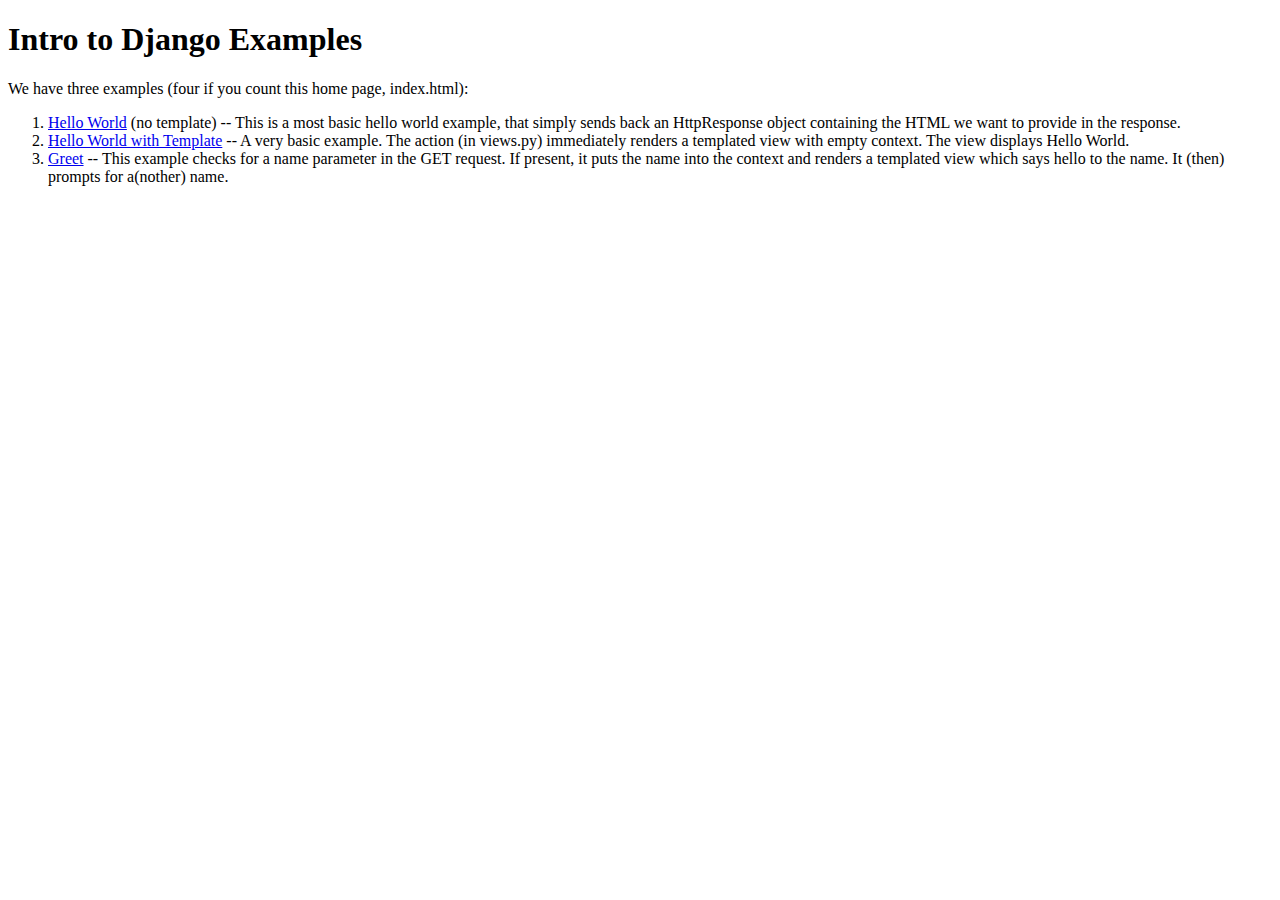
==== intro/templates/intro/index.html @ 0a6a376f "Updated for 2015 Lecture." ====
<!doctype html>
<html>
<head>
    <meta charset="utf-8">
    <title>Intro to Django Examples</title>
</head>

<body>
    <h1>Intro to Django Examples</h1>

    We have three examples (four if you count this home page, index.html):

    <ol>
        <li>
            <a href="hello-world">Hello World</a> (no template) -- This is a most basic hello world example, that simply sends back an HttpResponse object containing the HTML we want to provide in the response.
        </li>
        <li>
            <a href="hello-world-with-template">Hello World with Template</a> -- A very basic example.
            The action (in views.py) immediately renders a templated view with empty context.
            The view displays Hello World.
        </li>
        <li>
            <a href="greet">Greet</a> -- This example checks for a name parameter in
            the GET request.  If present, it puts the name into the context and renders a templated
            view which says hello to the name.  It (then) prompts for a(nother) name.
        </li>
    </ol>

</body>
</html>
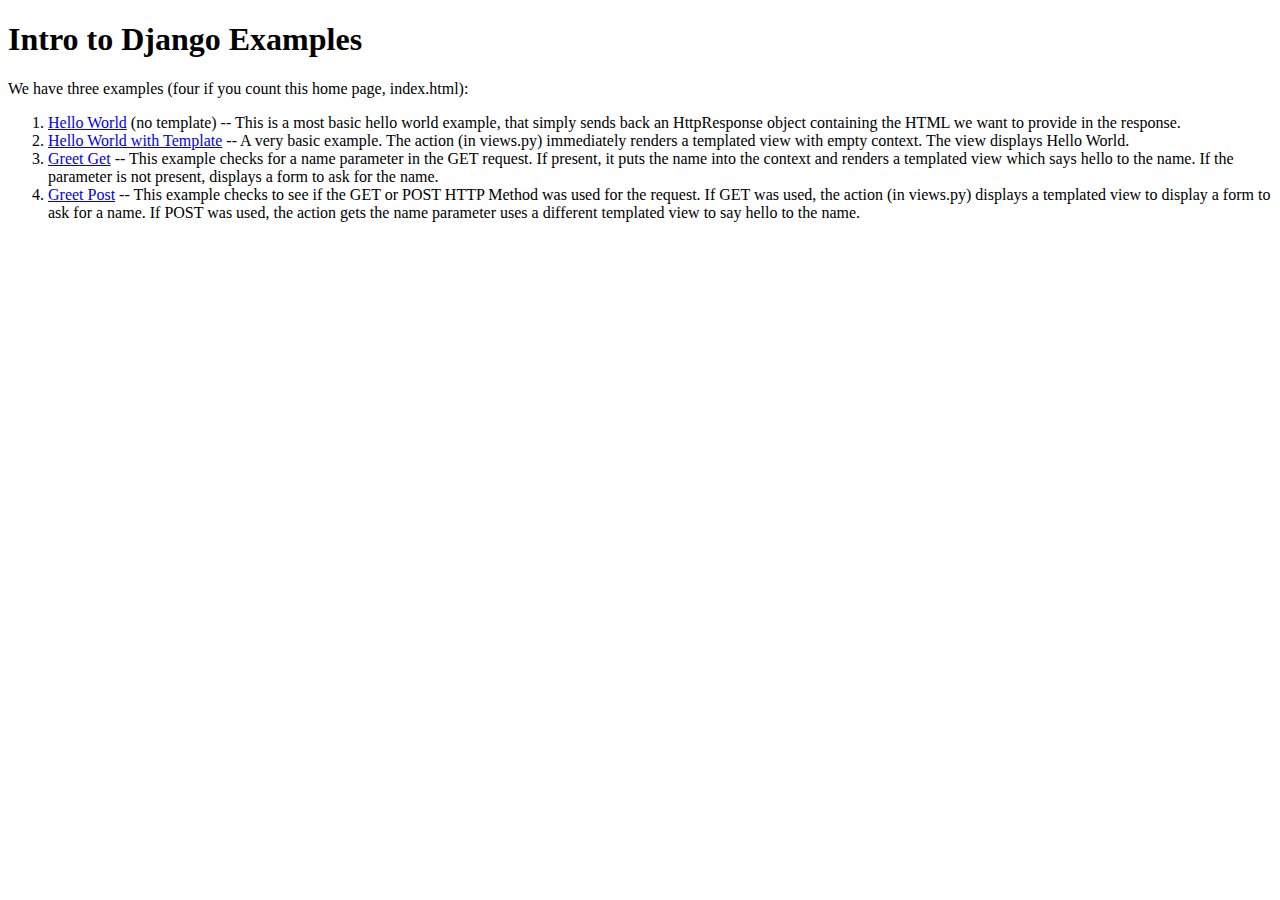
==== commit 2544370d: "Added a "greet-post" action.  Also change "greet" action to "greet-get"." ====
--- a/intro/templates/intro/index.html
+++ b/intro/templates/intro/index.html
@@ -1,8 +1,9 @@
 <!doctype html>
-<html>
+<html lang="en">
 <head>
     <meta charset="utf-8">
     <title>Intro to Django Examples</title>
+    <link rel="stylesheet" href="static/intro/example.css">
 </head>
 
 <body>
@@ -15,14 +16,22 @@
             <a href="hello-world">Hello World</a> (no template) -- This is a most basic hello world example, that simply sends back an HttpResponse object containing the HTML we want to provide in the response.
         </li>
         <li>
-            <a href="hello-world-with-template">Hello World with Template</a> -- A very basic example.
-            The action (in views.py) immediately renders a templated view with empty context.
-            The view displays Hello World.
+            <a href="hello-world-with-template">Hello World with Template</a> -- A very
+            basic example.  The action (in views.py) immediately renders a templated
+            view with empty context.  The view displays Hello World.
         </li>
         <li>
-            <a href="greet">Greet</a> -- This example checks for a name parameter in
-            the GET request.  If present, it puts the name into the context and renders a templated
-            view which says hello to the name.  It (then) prompts for a(nother) name.
+            <a href="greet-get">Greet Get</a> -- This example checks for a name parameter
+            in the GET request.  If present, it puts the name into the context and renders
+            a templated view which says hello to the name.  If the parameter is not
+            present, displays a form to ask for the name.
+        </li>
+        <li>
+            <a href="greet-post">Greet Post</a> -- This example checks to see if the
+            GET or POST HTTP Method was used for the request.  If GET was used, the
+            action (in views.py) displays a templated view to display a form to ask for a
+            name.  If POST was used, the action gets the name parameter uses a different
+            templated view to say hello to the name.
         </li>
     </ol>
 
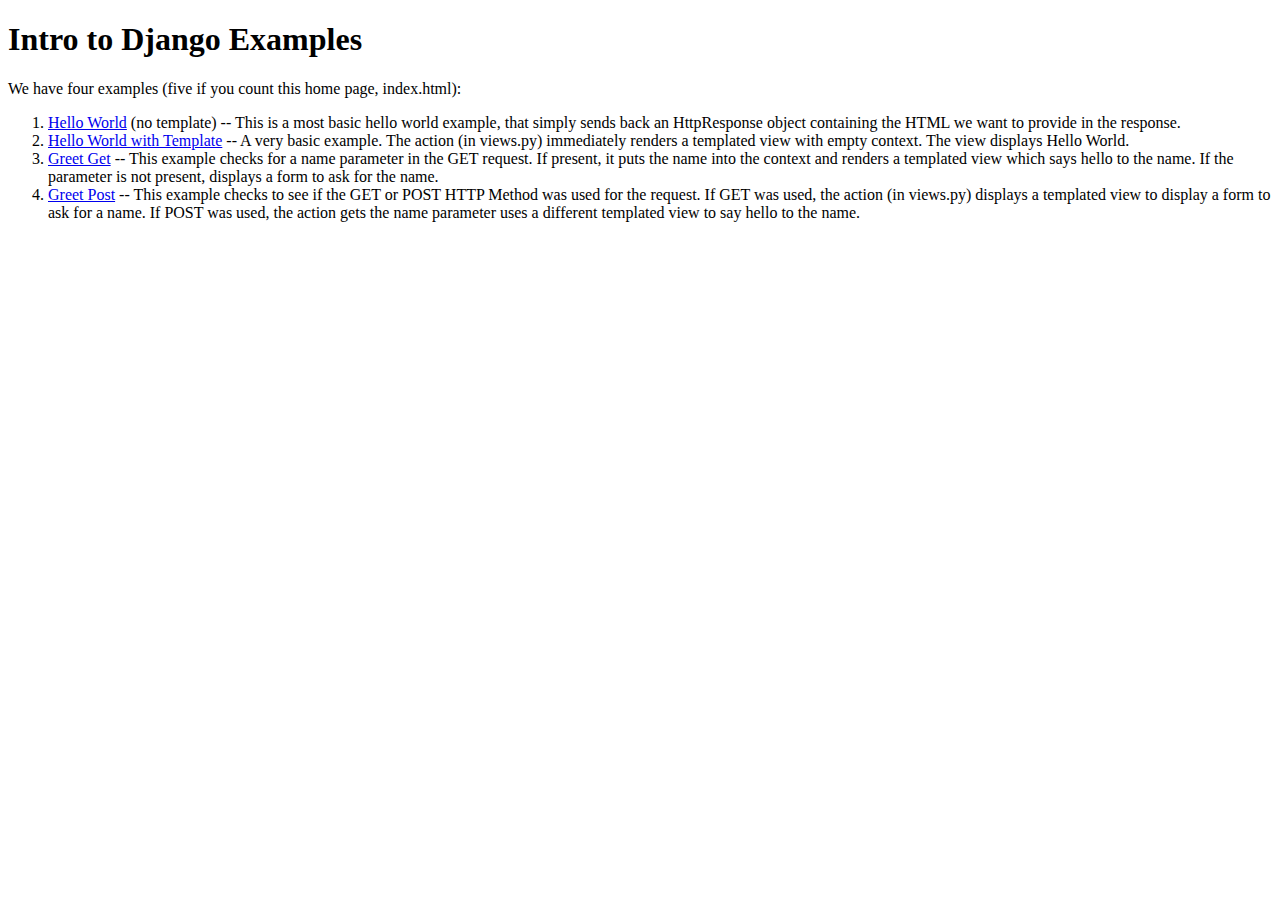
==== commit c16c8d4f: "Fixed typo in index.html." ====
--- a/intro/templates/intro/index.html
+++ b/intro/templates/intro/index.html
@@ -9,7 +9,7 @@
 <body>
     <h1>Intro to Django Examples</h1>
 
-    We have three examples (four if you count this home page, index.html):
+    We have four examples (five if you count this home page, index.html):
 
     <ol>
         <li>
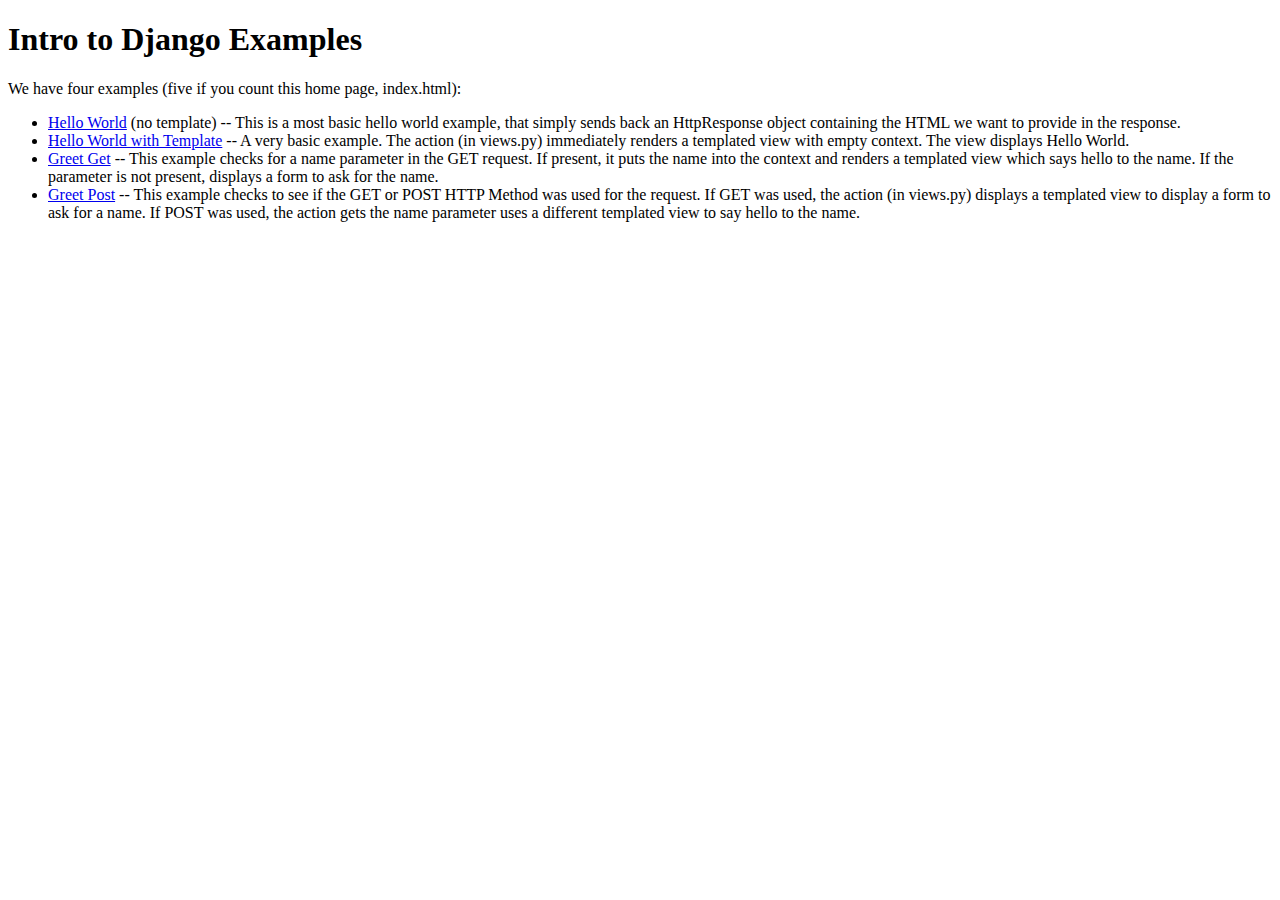
==== commit 70870da9: "Cleaned up CSS.  Added doc description in __init__.py which is displayed in merged examples deployed" ====
--- a/intro/templates/intro/index.html
+++ b/intro/templates/intro/index.html
@@ -3,37 +3,39 @@
 <head>
     <meta charset="utf-8">
     <title>Intro to Django Examples</title>
-    <link rel="stylesheet" href="static/intro/example.css">
+    <link rel="stylesheet" href="/static/intro/welcome.css">
 </head>
 
 <body>
     <h1>Intro to Django Examples</h1>
 
-    We have four examples (five if you count this home page, index.html):
+    <div>
+        We have four examples (five if you count this home page, index.html):
 
-    <ol>
-        <li>
-            <a href="hello-world">Hello World</a> (no template) -- This is a most basic hello world example, that simply sends back an HttpResponse object containing the HTML we want to provide in the response.
-        </li>
-        <li>
-            <a href="hello-world-with-template">Hello World with Template</a> -- A very
-            basic example.  The action (in views.py) immediately renders a templated
-            view with empty context.  The view displays Hello World.
-        </li>
-        <li>
-            <a href="greet-get">Greet Get</a> -- This example checks for a name parameter
-            in the GET request.  If present, it puts the name into the context and renders
-            a templated view which says hello to the name.  If the parameter is not
-            present, displays a form to ask for the name.
-        </li>
-        <li>
-            <a href="greet-post">Greet Post</a> -- This example checks to see if the
-            GET or POST HTTP Method was used for the request.  If GET was used, the
-            action (in views.py) displays a templated view to display a form to ask for a
-            name.  If POST was used, the action gets the name parameter uses a different
-            templated view to say hello to the name.
-        </li>
-    </ol>
+        <ul>
+            <li>
+                <a href="hello-world">Hello World</a> (no template) -- This is a most basic hello world example, that simply sends back an HttpResponse object containing the HTML we want to provide in the response.
+            </li>
+            <li>
+                <a href="hello-world-with-template">Hello World with Template</a> -- A very
+                basic example.  The action (in views.py) immediately renders a templated
+                view with empty context.  The view displays Hello World.
+            </li>
+            <li>
+                <a href="greet-get">Greet Get</a> -- This example checks for a name parameter
+                in the GET request.  If present, it puts the name into the context and renders
+                a templated view which says hello to the name.  If the parameter is not
+                present, displays a form to ask for the name.
+            </li>
+            <li>
+                <a href="greet-post">Greet Post</a> -- This example checks to see if the
+                GET or POST HTTP Method was used for the request.  If GET was used, the
+                action (in views.py) displays a templated view to display a form to ask for a
+                name.  If POST was used, the action gets the name parameter uses a different
+                templated view to say hello to the name.
+            </li>
+        </ul>
+    </div>
 
 </body>
 </html>
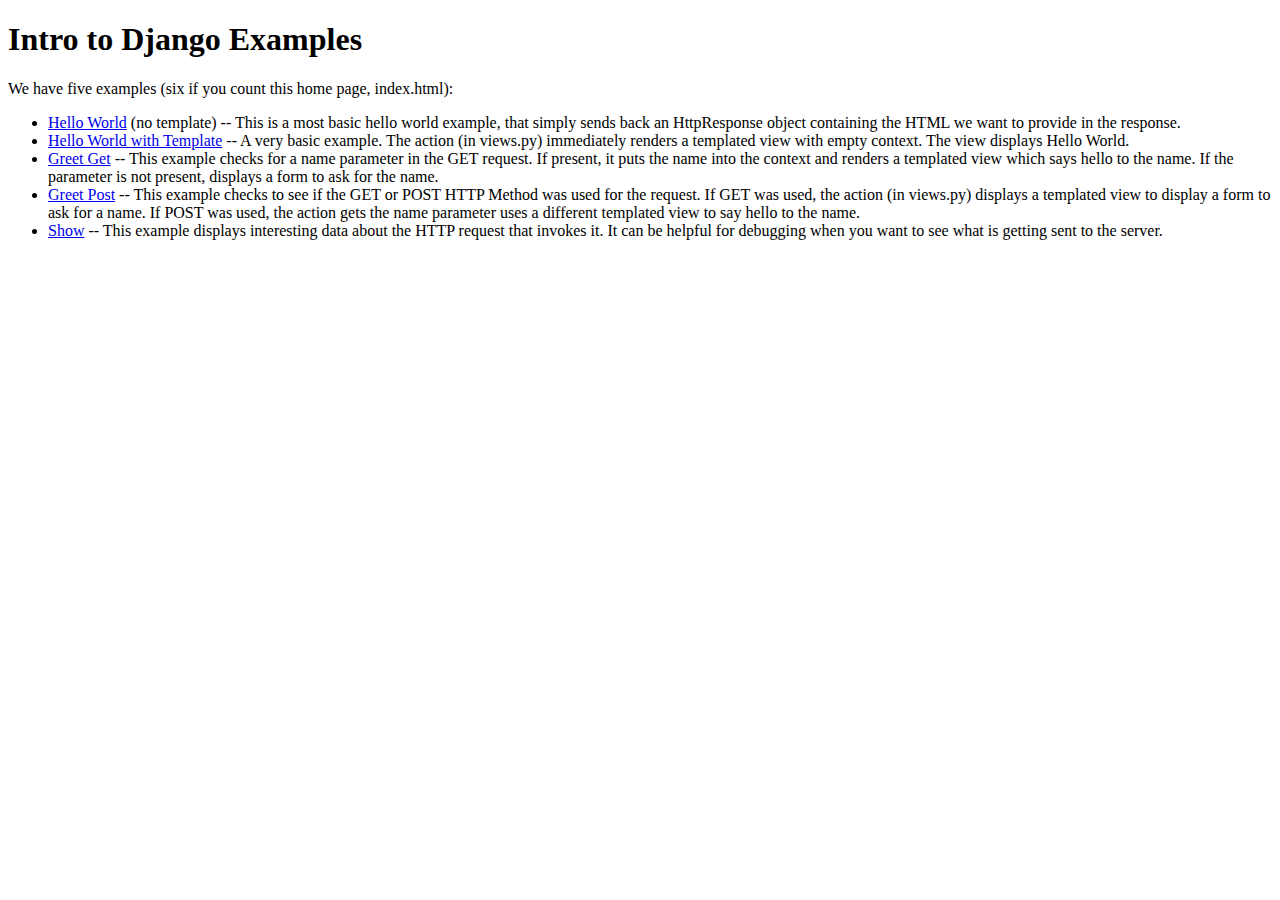
==== commit c7cf4ebf: "Added comment to index.html to link to the new "show" example." ====
--- a/intro/templates/intro/index.html
+++ b/intro/templates/intro/index.html
@@ -10,7 +10,7 @@
     <h1>Intro to Django Examples</h1>
 
     <div>
-        We have four examples (five if you count this home page, index.html):
+        We have five examples (six if you count this home page, index.html):
 
         <ul>
             <li>
@@ -34,6 +34,11 @@
                 name.  If POST was used, the action gets the name parameter uses a different
                 templated view to say hello to the name.
             </li>
+            <li>
+                <a href="show">Show</a> -- This example displays interesting data
+                about the HTTP request that invokes it.  It can be helpful for debugging
+                when you want to see what is getting sent to the server.
+            </li>
         </ul>
     </div>
 
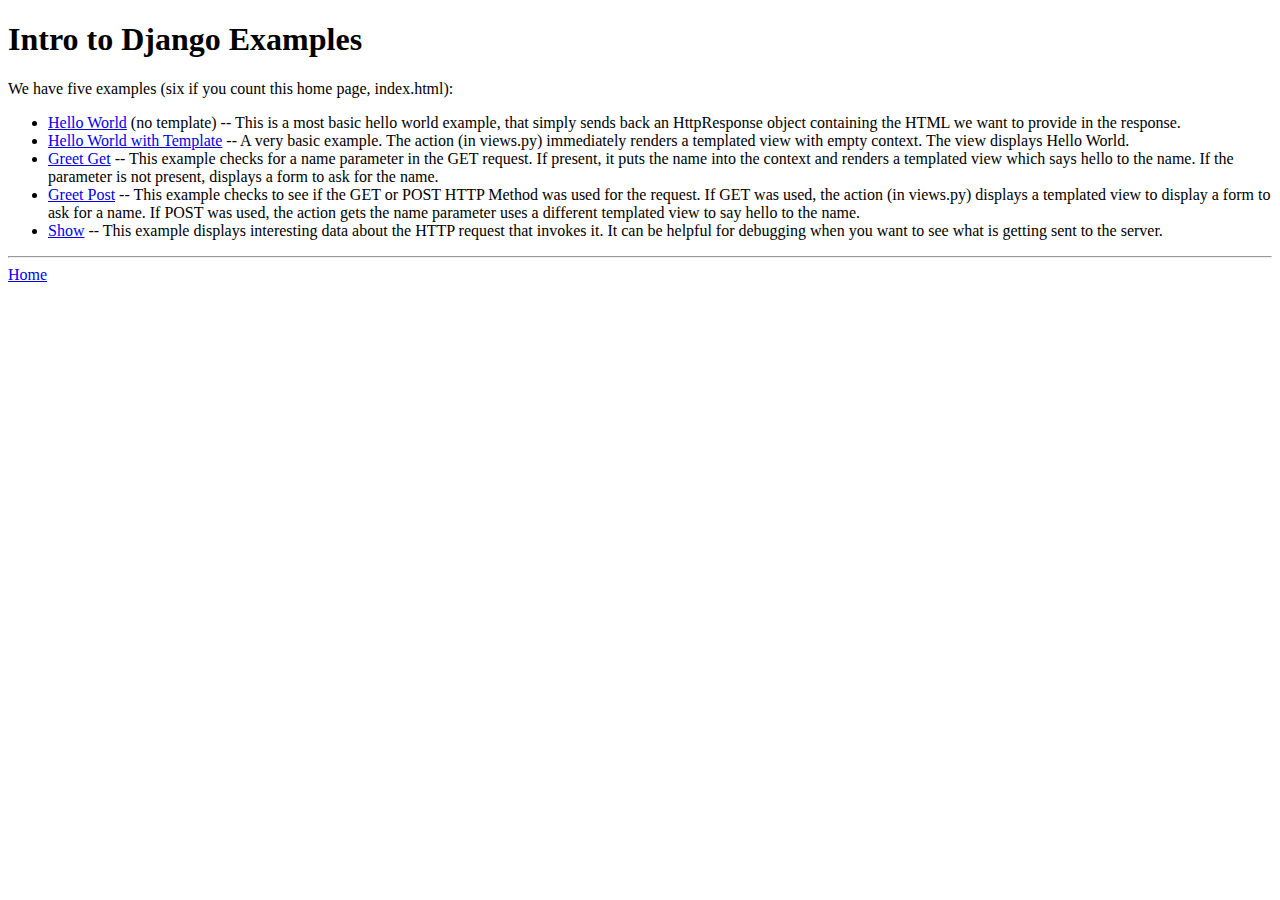
==== commit 91516854: "Added better href's to greet examples and index for nicer integration with merged-examples." ====
--- a/intro/templates/intro/index.html
+++ b/intro/templates/intro/index.html
@@ -42,6 +42,8 @@
         </ul>
     </div>
 
+    <hr>
+    <a href="/">Home</a>
 </body>
 </html>
 
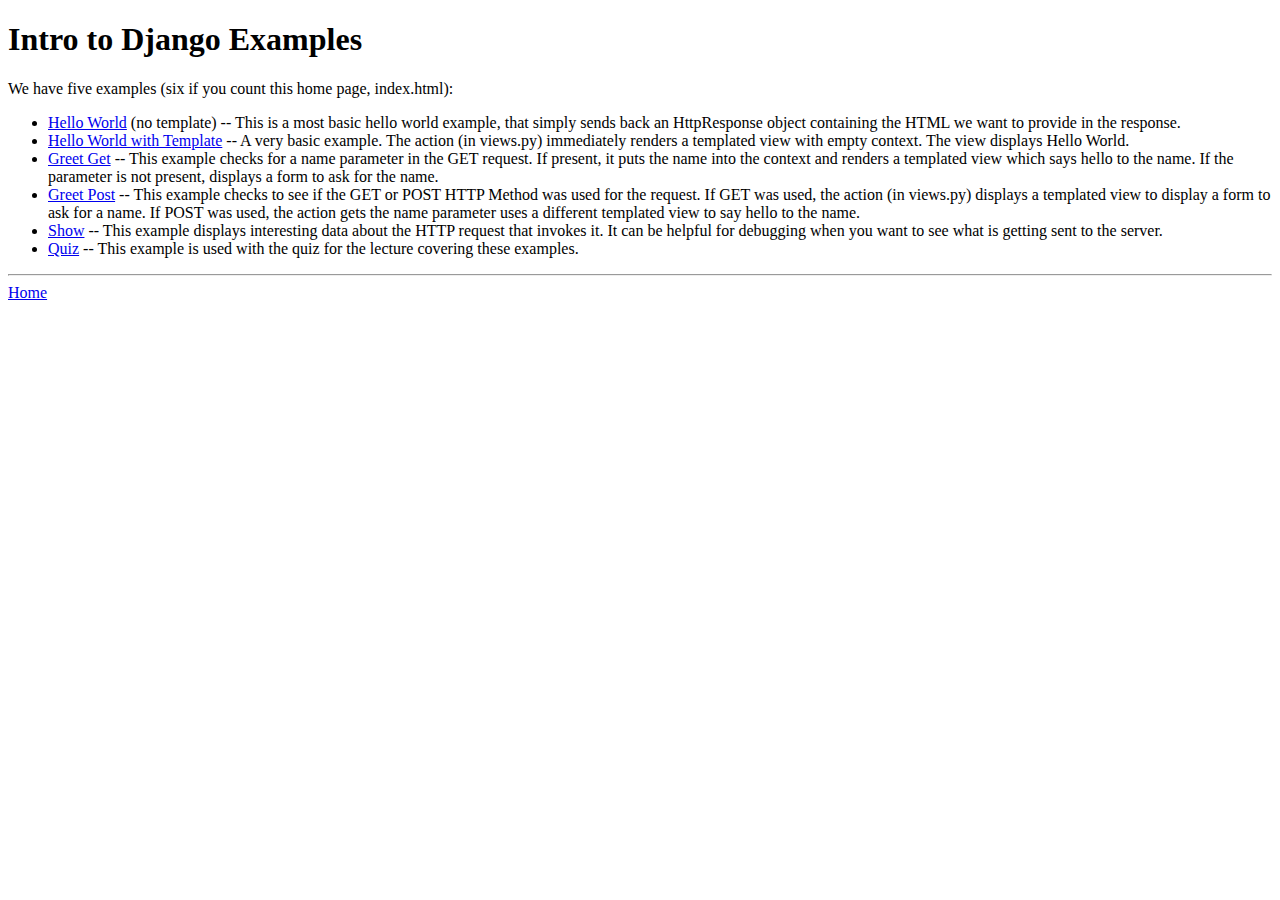
==== commit f508f9ee: "Put quiz into this example." ====
--- a/intro/templates/intro/index.html
+++ b/intro/templates/intro/index.html
@@ -39,6 +39,10 @@
                 about the HTTP request that invokes it.  It can be helpful for debugging
                 when you want to see what is getting sent to the server.
             </li>
+            <li>
+                <a href="quiz">Quiz</a> -- This example is used with the quiz for the lecture
+                covering these examples.
+            </li>
         </ul>
     </div>
 
